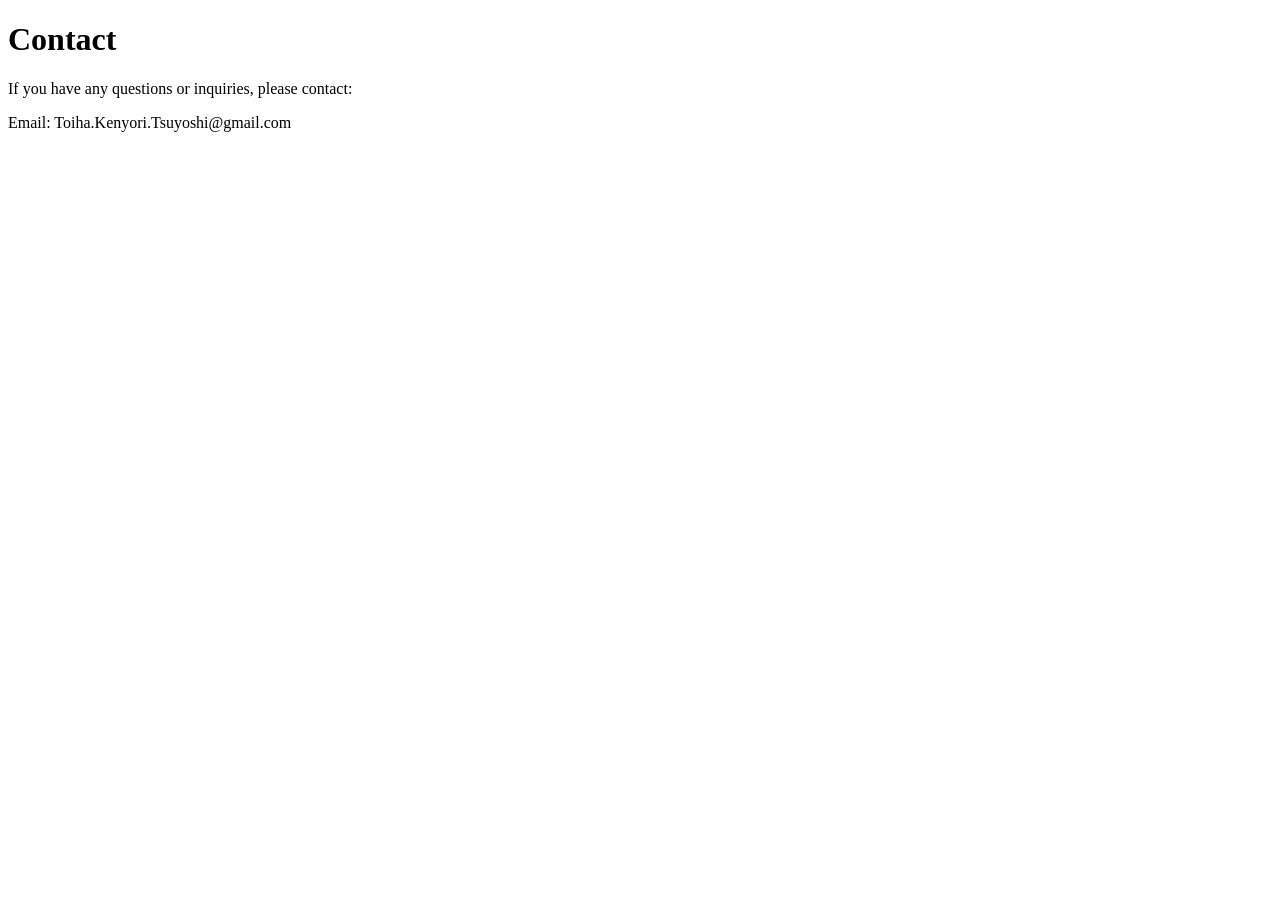
==== contact.html @ 3e53c1ba "Create contact.html" ====
<!DOCTYPE html>
<html>
<head>
  <meta charset="UTF-8">
  <title>Contact - Toi-Ken</title>
</head>
<body>
  <h1>Contact</h1>
  <p>If you have any questions or inquiries, please contact:</p>
  <p>Email: Toiha.Kenyori.Tsuyoshi@gmail.com</p>
</body>
</html>
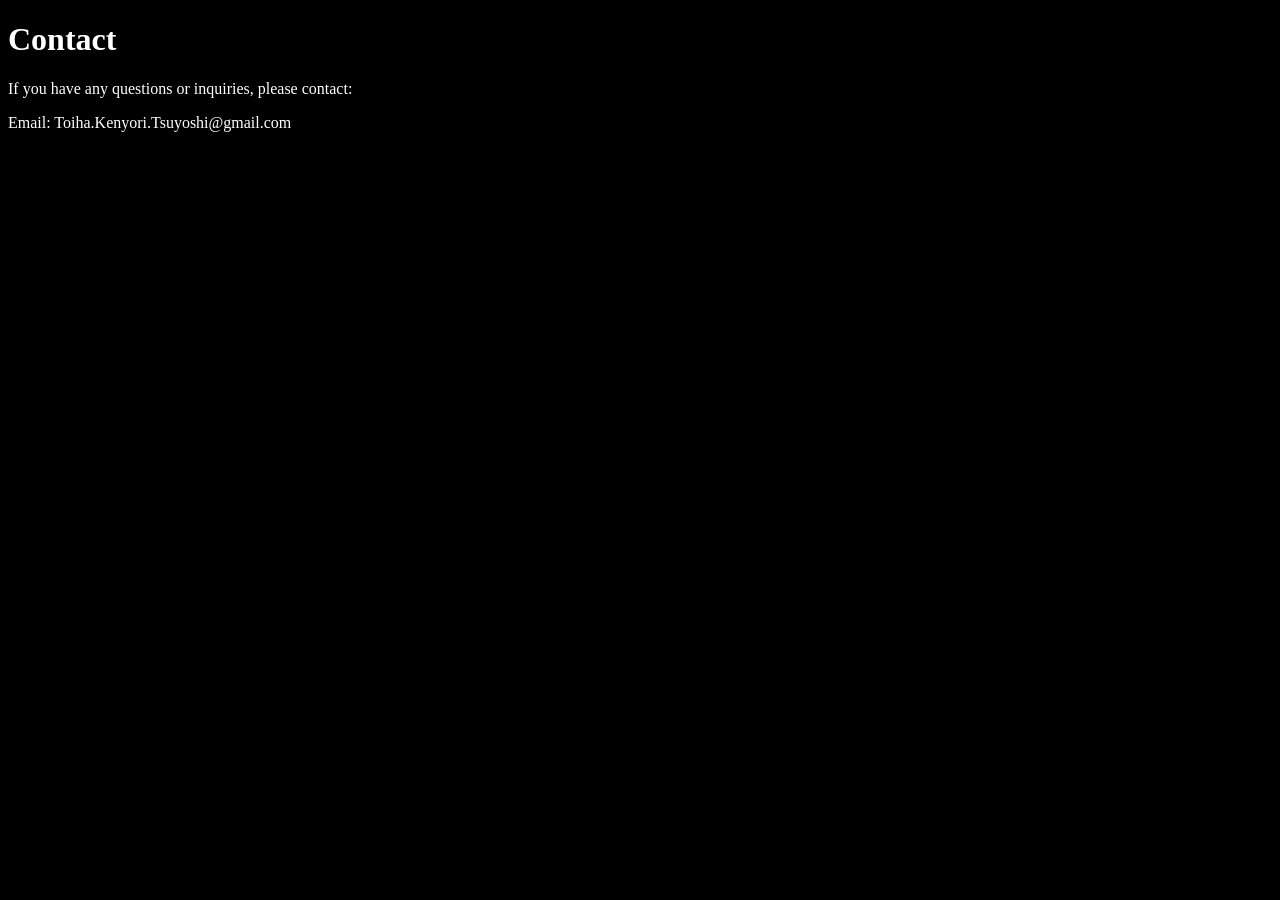
==== commit cafbaf79: "Update contact.html" ====
--- a/contact.html
+++ b/contact.html
@@ -4,7 +4,7 @@
   <meta charset="UTF-8">
   <title>Contact - Toi-Ken</title>
 </head>
-<body>
+<body style="background-color: #000; color: #fff;">
   <h1>Contact</h1>
   <p>If you have any questions or inquiries, please contact:</p>
   <p>Email: Toiha.Kenyori.Tsuyoshi@gmail.com</p>
